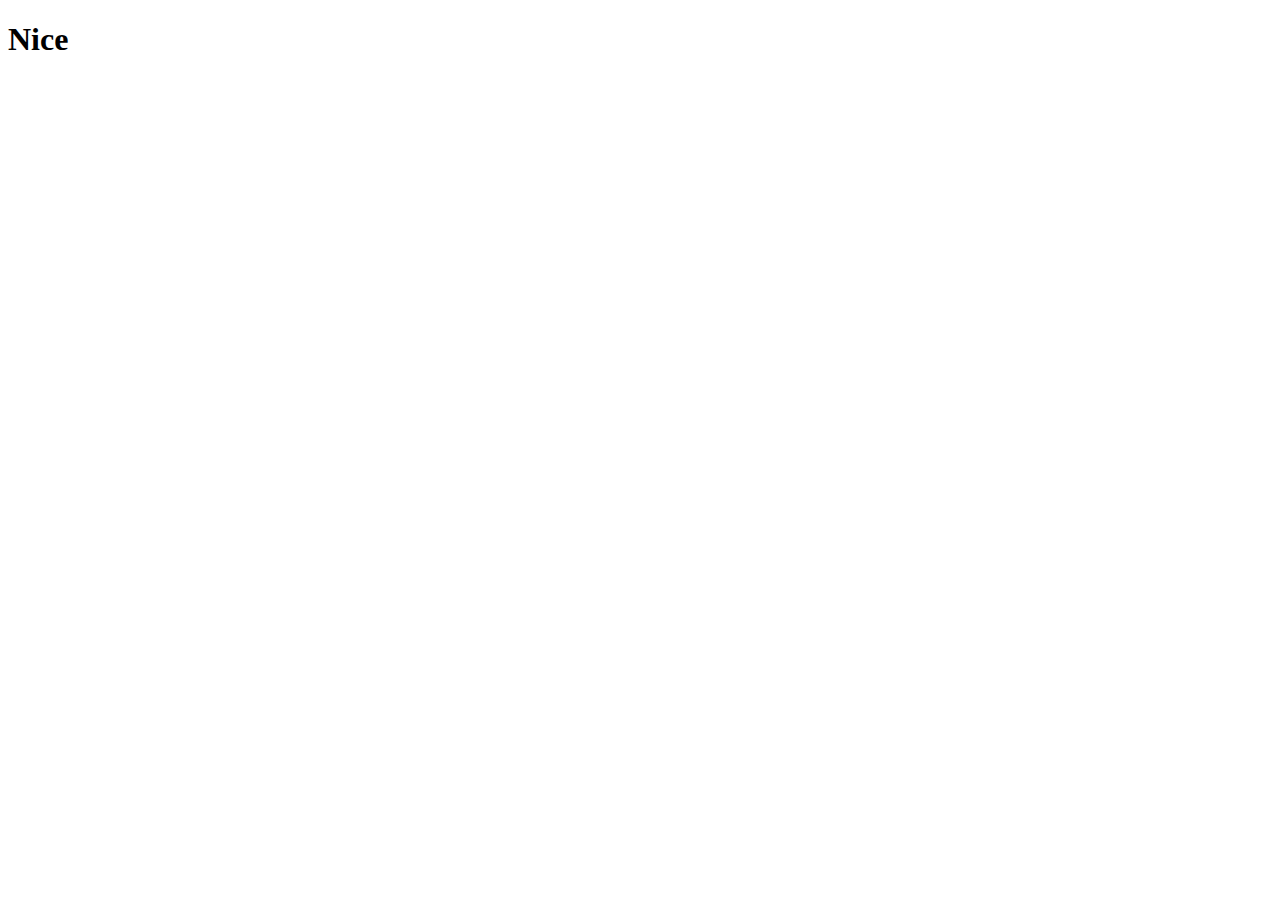
==== index.html @ 7923e380 "first commit" ====
<!DOCTYPE html>
<html lang="en">
<head>
    <meta charset="UTF-8">
    <meta name="viewport" content="width=device-width, initial-scale=1.0">
    <title>My First Html</title>
    <h1>Nice</h1>
</head>
<body>
    
</body>
</html>
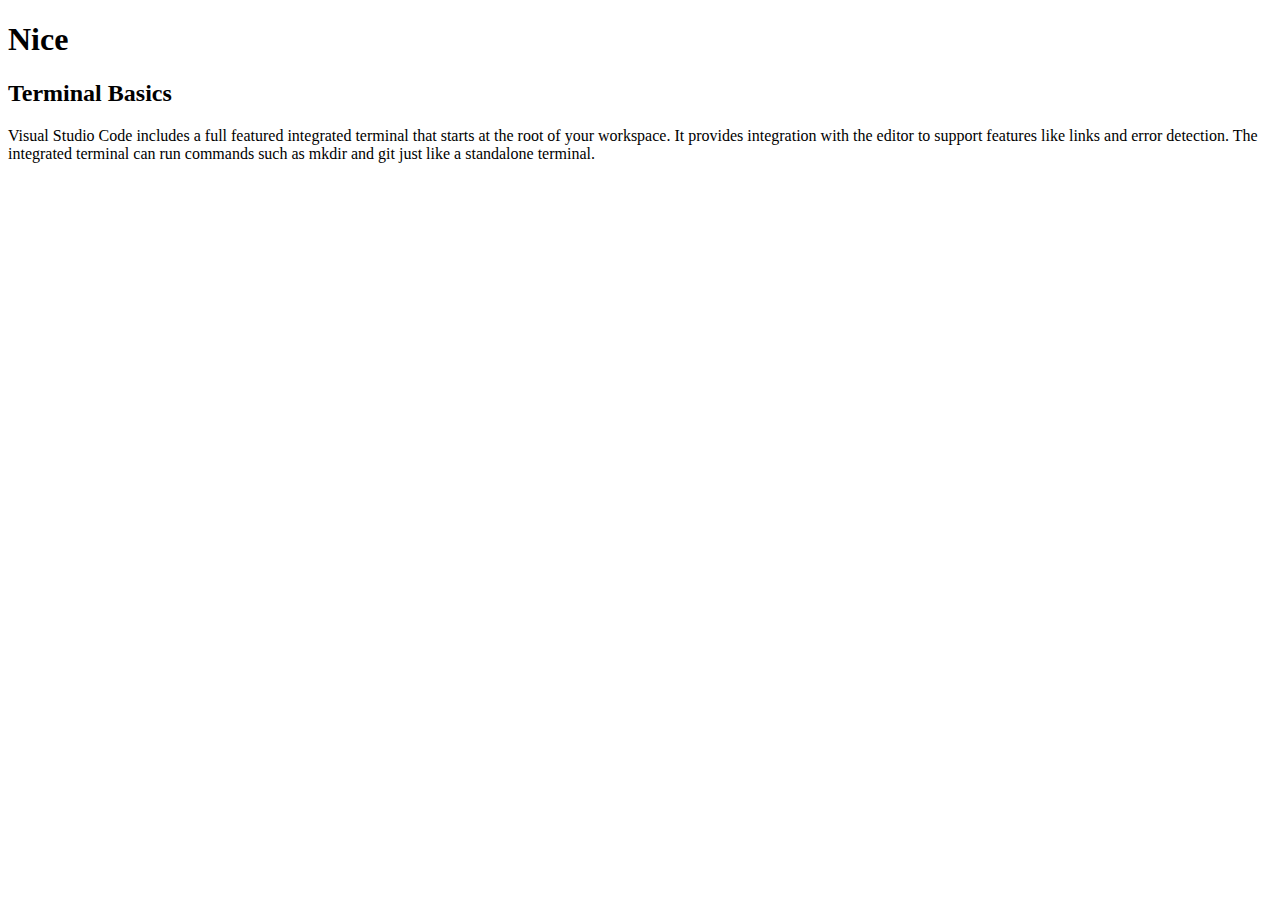
==== commit 071877b2: "new" ====
--- a/index.html
+++ b/index.html
@@ -5,6 +5,8 @@
     <meta name="viewport" content="width=device-width, initial-scale=1.0">
     <title>My First Html</title>
     <h1>Nice</h1>
+    <h2> Terminal Basics</h2>
+    <p> Visual Studio Code includes a full featured integrated terminal that starts at the root of your workspace. It provides integration with the editor to support features like links and error detection. The integrated terminal can run commands such as mkdir and git just like a standalone terminal.</p>
 </head>
 <body>
     
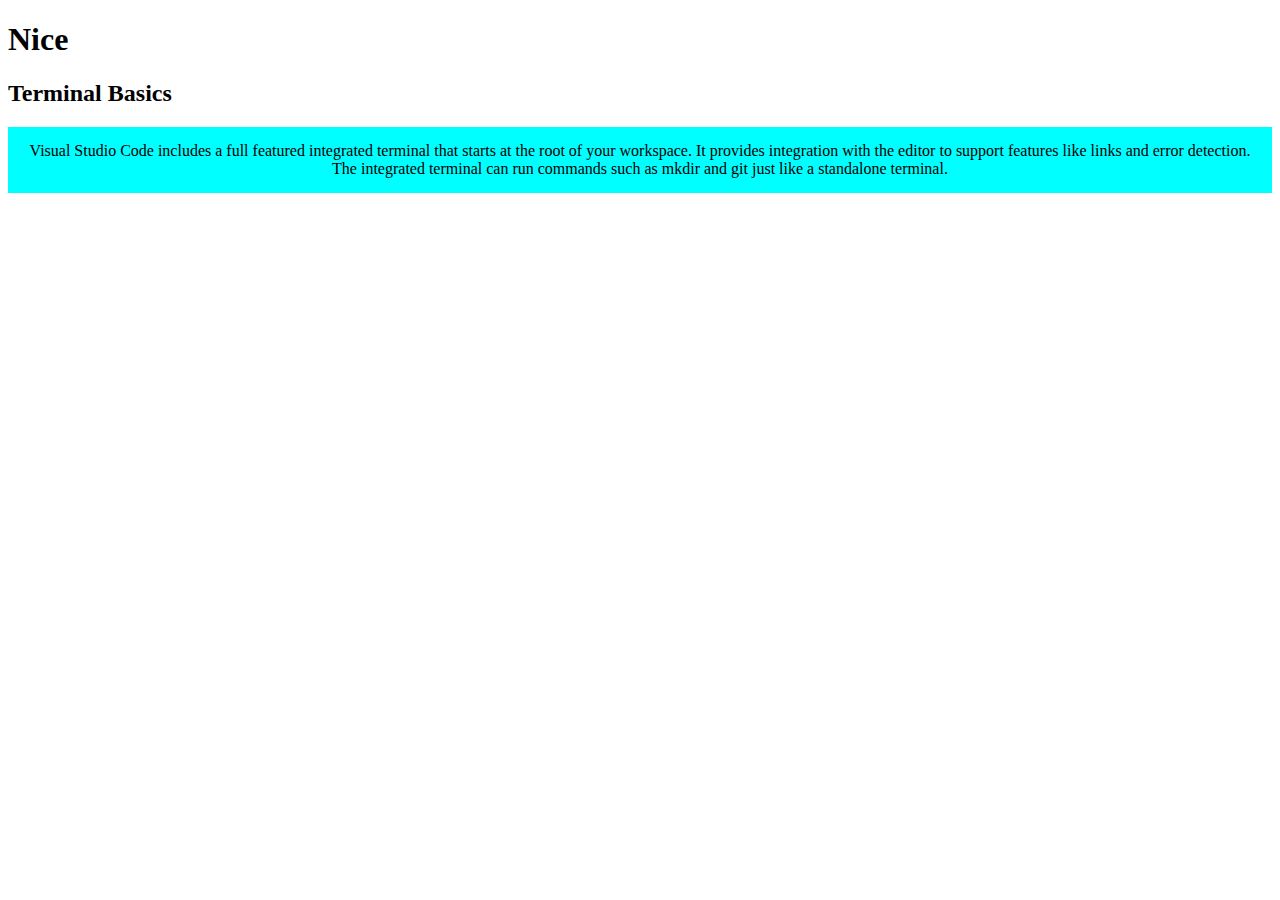
==== commit e65beaa1: "Aro aca" ====
--- a/index.html
+++ b/index.html
@@ -4,11 +4,13 @@
     <meta charset="UTF-8">
     <meta name="viewport" content="width=device-width, initial-scale=1.0">
     <title>My First Html</title>
+    <link rel="stylesheet" href="style.css">
+   
+</head>
+<body>
     <h1>Nice</h1>
     <h2> Terminal Basics</h2>
-    <p> Visual Studio Code includes a full featured integrated terminal that starts at the root of your workspace. It provides integration with the editor to support features like links and error detection. The integrated terminal can run commands such as mkdir and git just like a standalone terminal.</p>
-</head>
-<body>
     
+    <p class="jano"> Visual Studio Code includes a full featured integrated terminal that starts at the root of your workspace. It provides integration with the editor to support features like links and error detection. The integrated terminal can run commands such as mkdir and git just like a standalone terminal.</p>
 </body>
 </html>--- a/style.css
+++ b/style.css
@@ -0,0 +1,7 @@
+.jano{
+    background-color: aqua;
+    border: 15px solid transparent;
+    box-shadow: 10px 10px 10px transparent;
+    text-align: center;
+    margin: 15px auto;
+}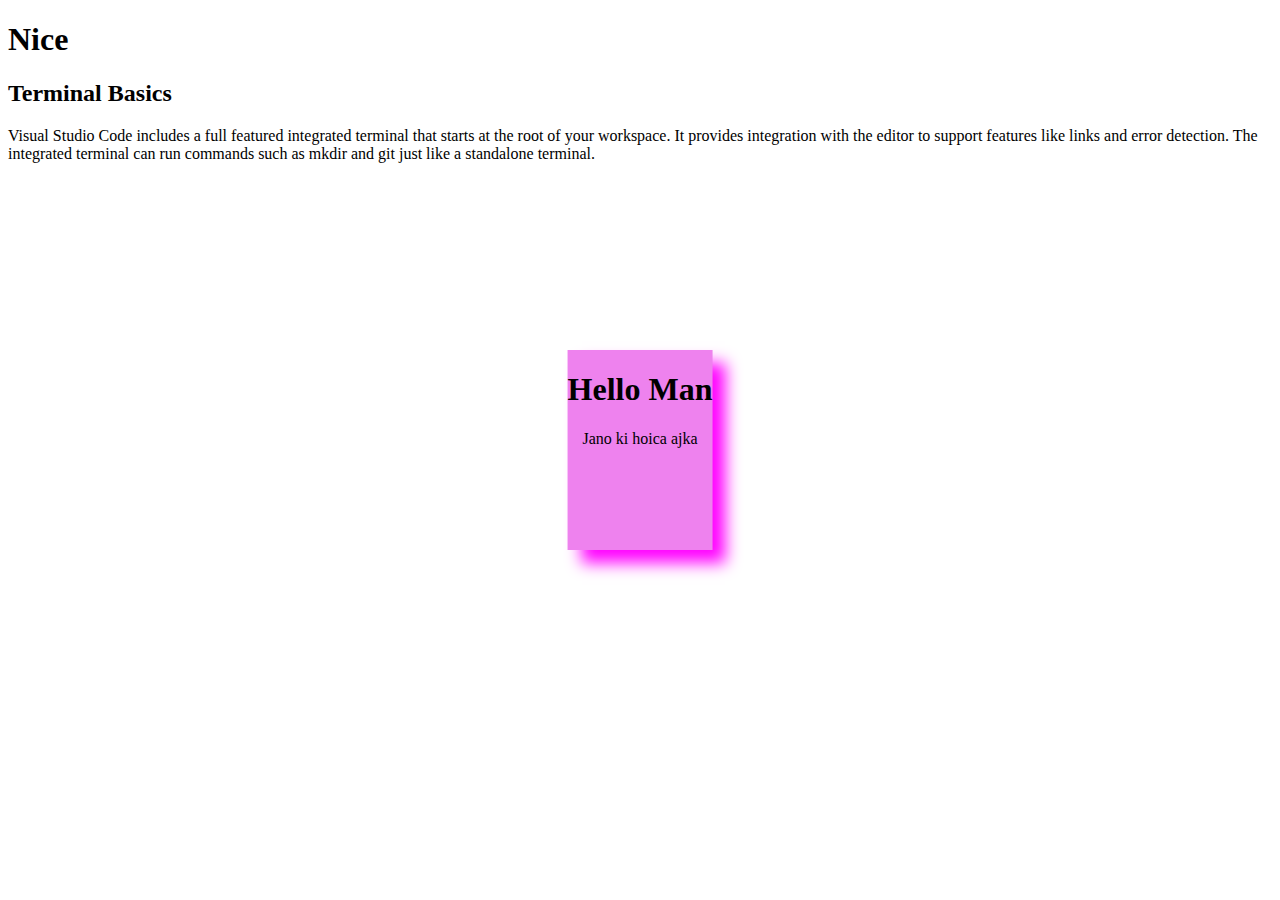
==== commit 77b78335: "New Css" ====
--- a/index.html
+++ b/index.html
@@ -10,7 +10,21 @@
 <body>
     <h1>Nice</h1>
     <h2> Terminal Basics</h2>
-    
     <p class="jano"> Visual Studio Code includes a full featured integrated terminal that starts at the root of your workspace. It provides integration with the editor to support features like links and error detection. The integrated terminal can run commands such as mkdir and git just like a standalone terminal.</p>
+ <div class="ji">
+     <h1>Hello Man</h1>
+     <p>Jano ki hoica ajka </p>
+     
+   
+
+
+
+
+
+
+ </div>
+
+
+
 </body>
 </html>--- a/style.css
+++ b/style.css
@@ -1,7 +1,18 @@
 .jano{
-    background-color: aqua;
-    border: 15px solid transparent;
-    box-shadow: 10px 10px 10px transparent;
+    
+}
+
+.ji{
+    height: 200px;
+    height: 200px;
+    background-color: violet;
+    position: absolute;
+    top: 50%;
+    left:50%;
     text-align: center;
-    margin: 15px auto;
+    transform: translate(-50%, -50%);
+    box-shadow: 13px 13px 15px fuchsia;
+
+
+    
 }